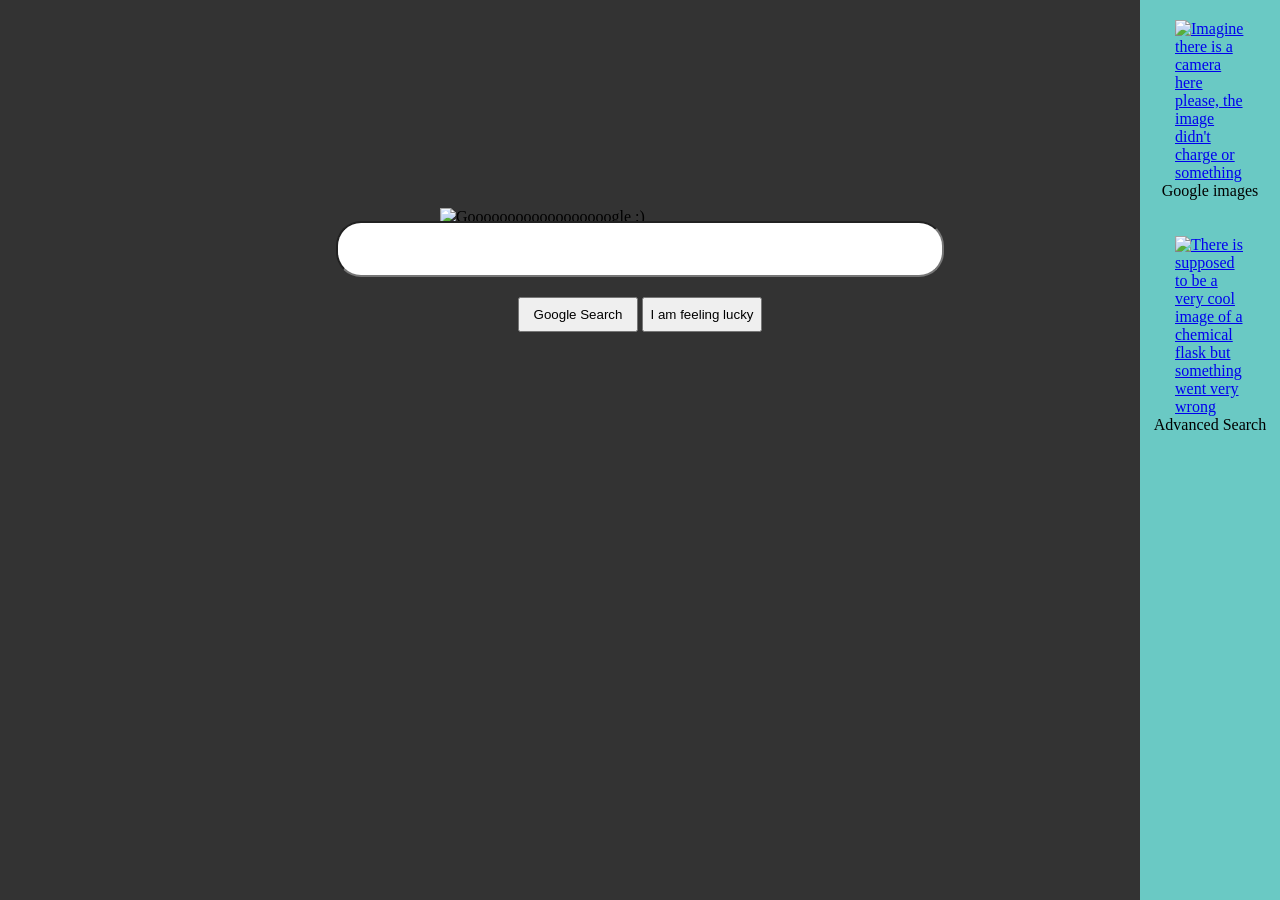
==== index.html @ 548f4177 "google added google files" ====
<!DOCTYPE html>
<html lang="en">
    <head>
        <title>Search</title>
        <link href="style.css" rel="stylesheet">
    </head>

    <body style="background-color: rgb(51, 51, 51);">
        
        <div id="side_bar">
            <a href="image.html""><img class="center_img" src="media/imageslogo.png" alt="Imagine there is a camera here please, the image didn't charge or something" width="100px"></a>
            <p>Google images</p>
            <a href="advanced_search.html"><img class="center_img" src="media/advanced.png" alt="There is supposed to be a very cool image of a chemical flask but something went very wrong" width="100px"></a>
            <p>Advanced Search</p>
        </div>

        <img src="media/pngimg.com - google_PNG19644.png" alt="Goooooooooooooooooogle :)" class="center_img" style="padding-top: 200px; width: 400px;">
        
        <form action="https://google.com/search" class="search_eng">
            <div style="margin-bottom: 20px;">
                <input type="text" name="q" style="border-radius: 25px; width: 600px; height: 50px;">
            </div>
            <div>
                <input type="submit" name="btnK" value="Google Search" style=" height: 35px; width: 120px;">
                <input type="submit" name="btnI" value="I am feeling lucky" style="height: 35px; width: 120px;">
            </div>
        </form>
    </body>
</html>
---- style.css ----
#side_bar{
    height:100%;
    width:140px;
    position:fixed;
    z-index: 1;
    top: 0;
    right: 0;
    background-color:rgb(106, 201, 196);
    overflow-x: hidden;
    padding-top: 20px;
}

.search_eng{
    display: flex;
    flex-direction: column;
    justify-content: center;
    align-items: center;
    height: 200px;
    padding-top:0%;
    height: 100px;
}

.rainbow-letters{
    font-size: smaller;
    font-family: sans-serif;
}

.rainbow-letters span:nth-child(10n + 1){
    color: #ef5350;
}

.rainbow-letters span:nth-child(10n + 2) {
  color: #ab47bc;
}

.rainbow-letters span:nth-child(10n + 3){
  color: #651fff;
}

.rainbow-letters span:nth-child(10n + 5){
  color: #3949ab;
}

.rainbow-letters span:nth-child(10n + 4) {
  color: #2196f3;
}

.rainbow-letters span:nth-child(10n + 6){
  color: #00bcd4;
}

.rainbow-letters span:nth-child(10n + 7){
  color: #4caf50;
}

.rainbow-letters span:nth-child(10n + 8){
  color: #ffc107;
}

.center_img{
    display:flex;
    justify-content: center;
    margin:auto;
    width: 50%;
}

div > p {
    text-align: center;
    margin-top: 0%; 
    padding-bottom: 20px;
}
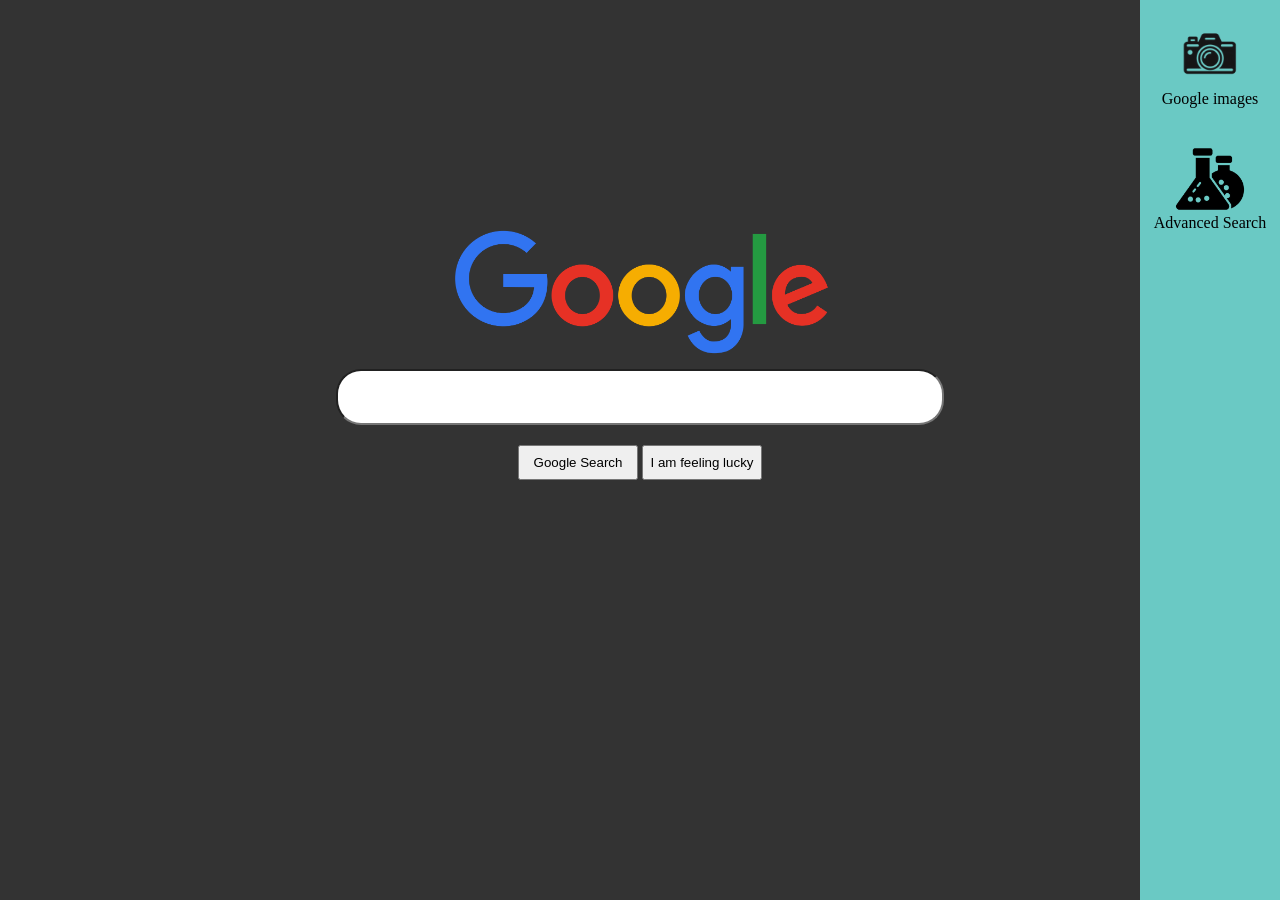
==== commit 352cd8e5: "viewpoint" ====
--- a/index.html
+++ b/index.html
@@ -2,6 +2,7 @@
 <html lang="en">
     <head>
         <title>Search</title>
+        <meta name="viewport" content="width=device-width, initial-scale=1.0">
         <link href="style.css" rel="stylesheet">
     </head>
 
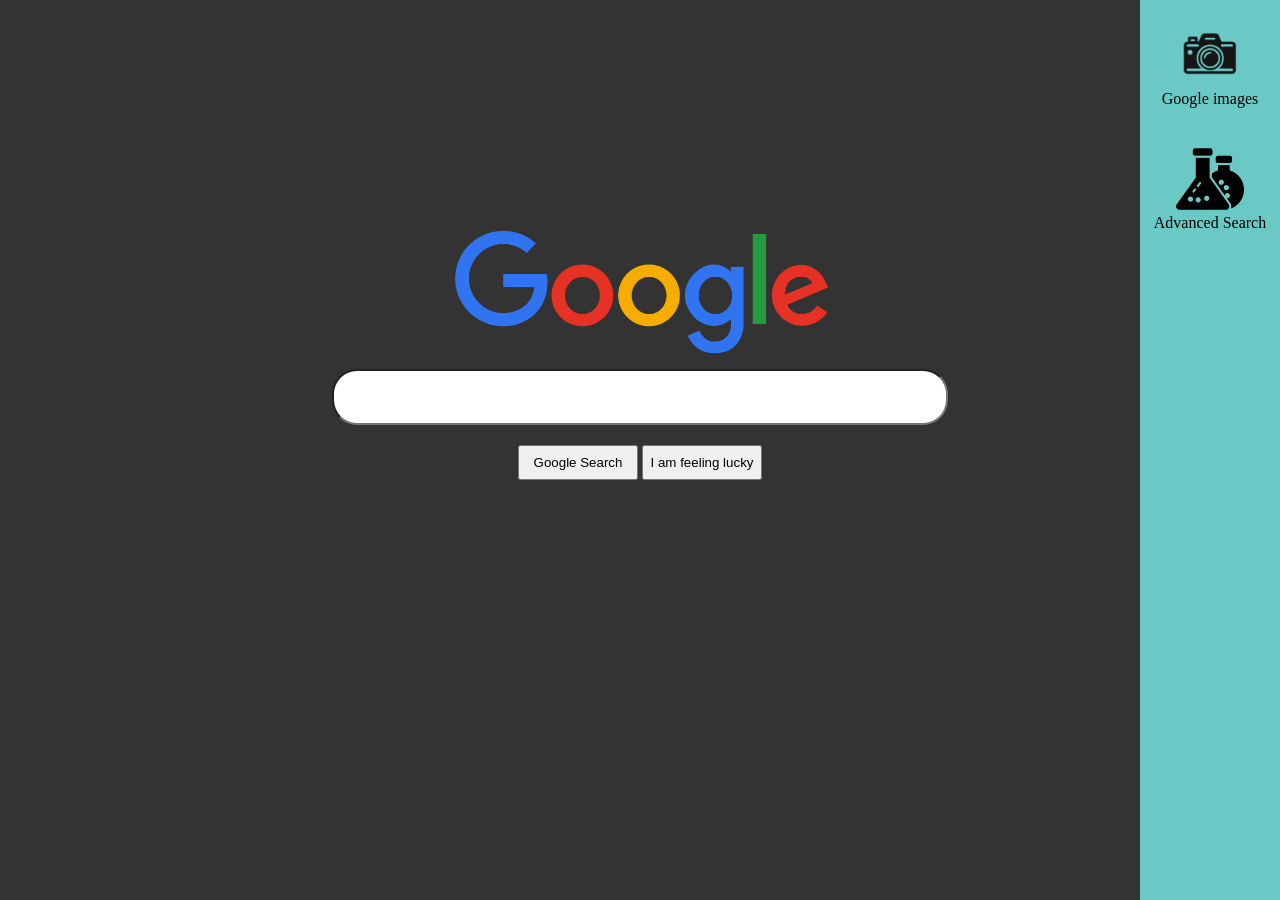
==== commit 9bafff18: "beatext" ====
--- a/index.html
+++ b/index.html
@@ -19,7 +19,7 @@
         
         <form action="https://google.com/search" class="search_eng">
             <div style="margin-bottom: 20px;">
-                <input type="text" name="q" style="border-radius: 25px; width: 600px; height: 50px;">
+                <input class="beatext" type="text" name="q">
             </div>
             <div>
                 <input type="submit" name="btnK" value="Google Search" style=" height: 35px; width: 120px;">
--- a/style.css
+++ b/style.css
@@ -8,6 +8,16 @@
     background-color:rgb(106, 201, 196);
     overflow-x: hidden;
     padding-top: 20px;
+}
+
+.beatext{
+    border-radius: 25px; 
+    width: 600px; 
+    height: 50px; 
+    font-size: 20px;
+    font-family: arial;
+    font-weight: bold;
+    padding-left: 10px;
 }
 
 .search_eng{
